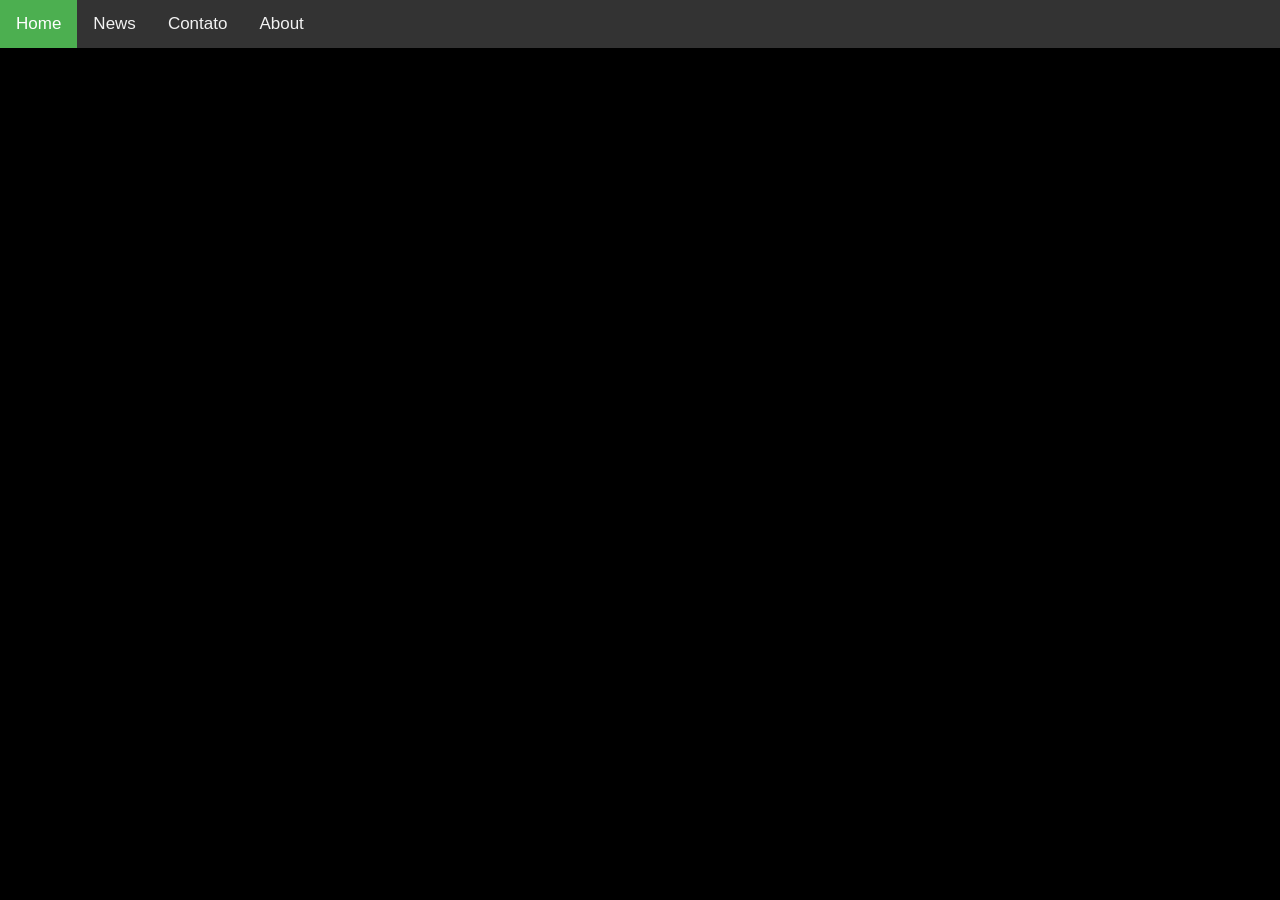
==== index.html @ c4c7b149 "background index" ====
<!DOCTYPE html>
<html>
<head>
<title>Jefferson Costa</title>
<meta charset="utf-8">
<meta name="viewport" content="width=device-width, initial-scale=1">
<style>
body {
  margin: 0;
  font-family: Arial, Helvetica, sans-serif;
}

.topnav {
  overflow: hidden;
  background-color: #333;
}

.topnav a {
  float: left;
  color: #f2f2f2;
  text-align: center;
  padding: 14px 16px;
  text-decoration: none;
  font-size: 17px;
}

.topnav a:hover {
  background-color: #ddd;
  color: black;
}

.topnav a.active {
  background-color: #4CAF50;
  color: white;
}
</style>
</head>

<body style="background-color:black;">

<div class="topnav">
    <a class="active" href="/jeffersoncosta/index.html">Home</a>
    <a href="#news">News</a>
    <a href="/jeffersoncosta/contatos.html">Contato</a>
    <a href="#about">About</a>
</div>

<div style="padding-left:16px">
  <h2>Hi there! How are you doing?</h2>
  <p>My name is Jefferson and I'm computer engineering undergrad at UFPE</p>
</div>

</body>
</html>
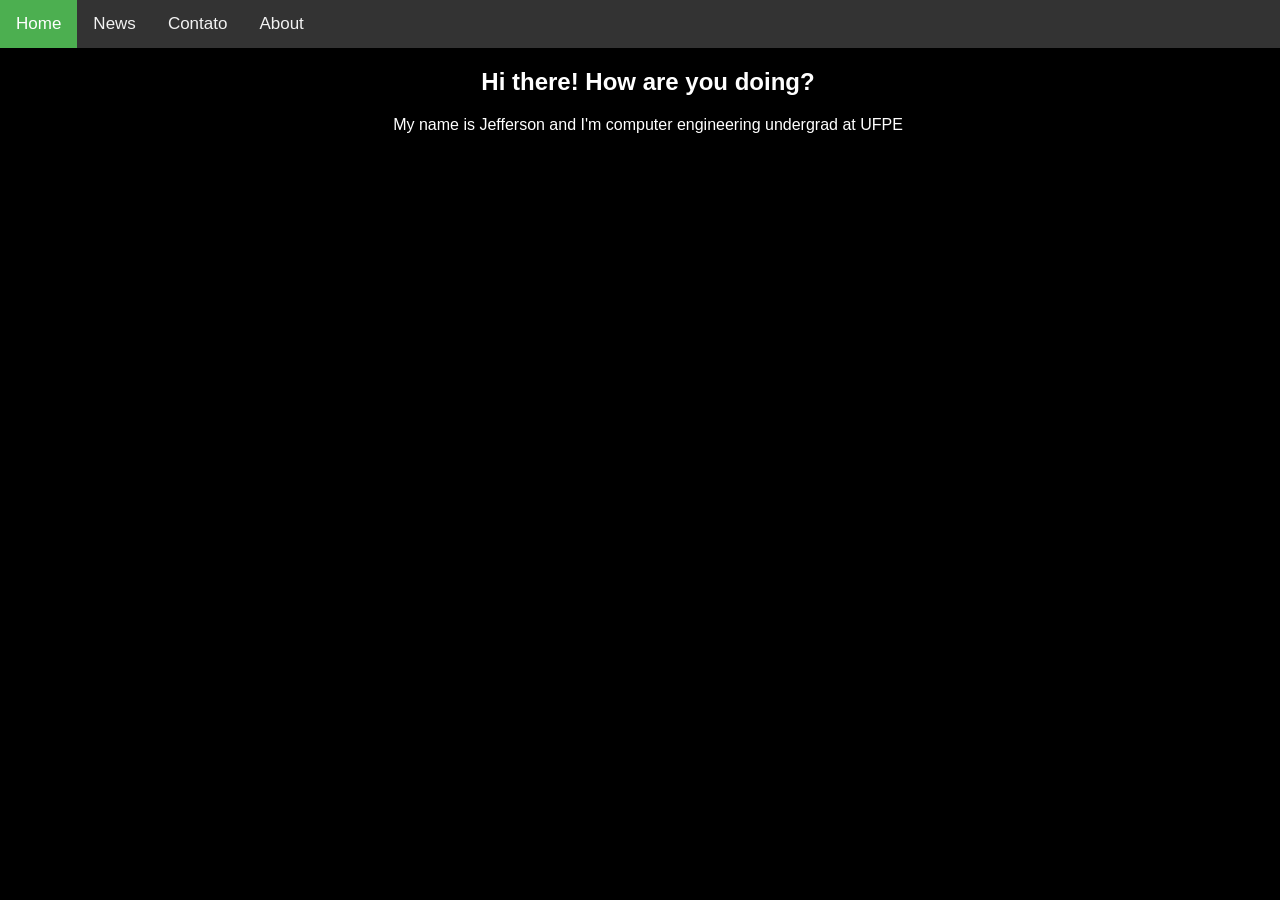
==== commit 522b9252: "text color" ====
--- a/index.html
+++ b/index.html
@@ -46,8 +46,10 @@
 </div>
 
 <div style="padding-left:16px">
-  <h2>Hi there! How are you doing?</h2>
-  <p>My name is Jefferson and I'm computer engineering undergrad at UFPE</p>
+    <center>
+        <h2 style="color:white;">Hi there! How are you doing?</h2>
+        <p style="color:white;">My name is Jefferson and I'm computer engineering undergrad at UFPE</p>
+    </center>  
 </div>
 
 </body>
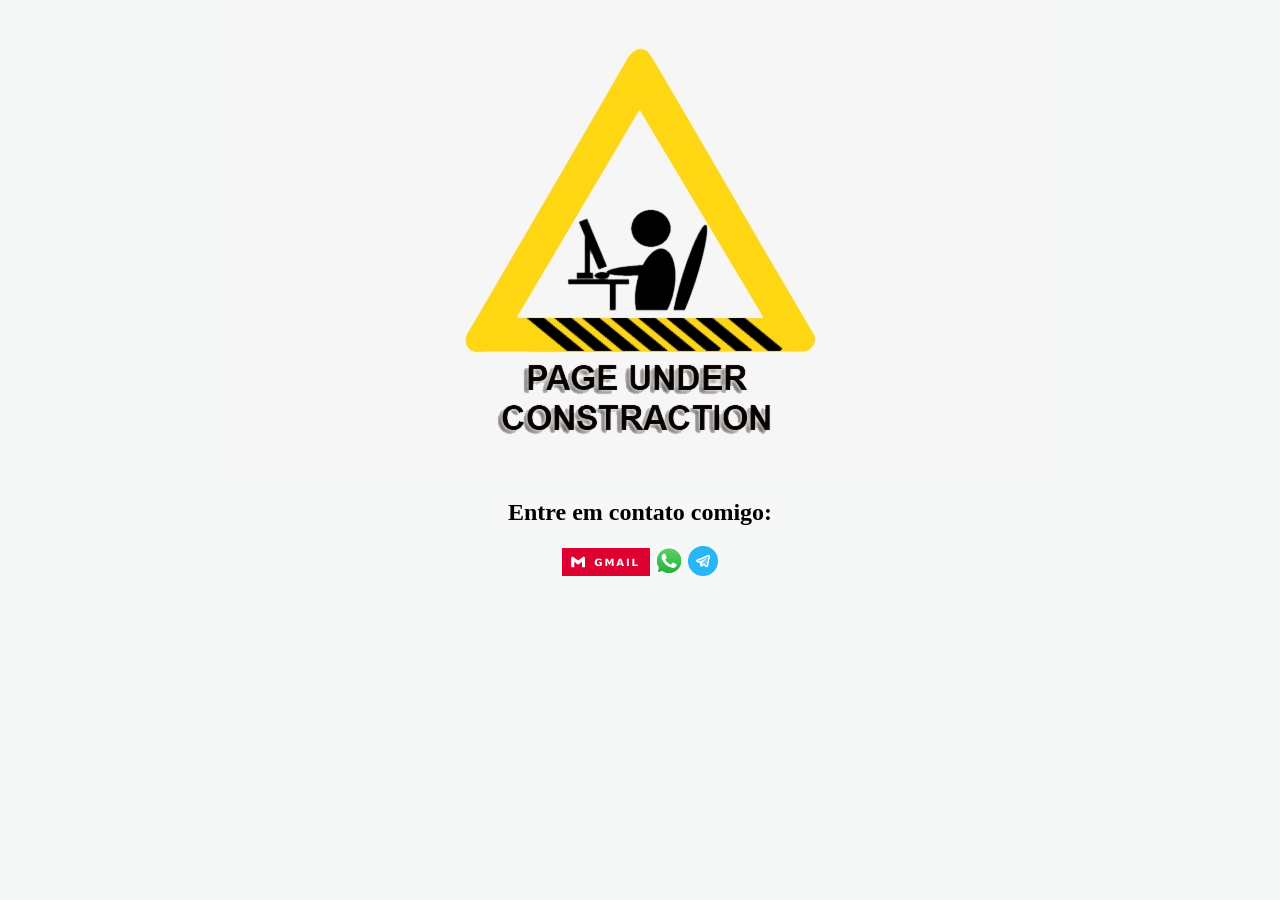
==== commit bf4d8a1e: "First version of website" ====
--- a/index.html
+++ b/index.html
@@ -1,56 +1,23 @@
-<!DOCTYPE html>
-<html>
-<head>
-<title>Jefferson Costa</title>
-<meta charset="utf-8">
-<meta name="viewport" content="width=device-width, initial-scale=1">
-<style>
-body {
-  margin: 0;
-  font-family: Arial, Helvetica, sans-serif;
-}
-
-.topnav {
-  overflow: hidden;
-  background-color: #333;
-}
-
-.topnav a {
-  float: left;
-  color: #f2f2f2;
-  text-align: center;
-  padding: 14px 16px;
-  text-decoration: none;
-  font-size: 17px;
-}
-
-.topnav a:hover {
-  background-color: #ddd;
-  color: black;
-}
-
-.topnav a.active {
-  background-color: #4CAF50;
-  color: white;
-}
-</style>
-</head>
-
-<body style="background-color:black;">
-
-<div class="topnav">
-    <a class="active" href="/jeffersoncosta/index.html">Home</a>
-    <a href="#news">News</a>
-    <a href="/jeffersoncosta/contatos.html">Contato</a>
-    <a href="#about">About</a>
-</div>
-
-<div style="padding-left:16px">
-    <center>
-        <h2 style="color:white;">Hi there! How are you doing?</h2>
-        <p style="color:white;">My name is Jefferson and I'm computer engineering undergrad at UFPE</p>
-    </center>  
-</div>
-
-</body>
-</html>
+<!DOCTYPE html>
+<html lang="pt-br">
+<head>
+    <meta charset="UTF-8">
+    <meta http-equiv="X-UA-Compatible" content="IE=edge">
+    <meta name="viewport" content="width=device-width, initial-scale=1.0">
+    <title>Jefferson Costa</title>
+    <link rel="stylesheet" href="css/style.css">
+</head>
+<body>
+    <header></header>
+    <main>
+        <center>
+            <img src="pics/home.jpg" alt="Under construction">
+            <h2>Entre em contato comigo:</h2>
+            <a href="mailto:jefficostau@gmail.com?" target="_blank"><img src="pics/gmail.svg" alt ="e-mail me"></a>
+            <a href="https://wa.me/5581987981044" target="_blank"><img src="pics/wpp.png" alt="whatsapp me" width="30" height="30"></a>
+            <a href="https://t.me/jcl_c" target="_blank"><img src="pics/telegram.png" alt="telegram me" width="30" height="30"></a>
+        </center>
+    </main>
+    <footer></footer>
+</body>
+</html>
--- a/css/style.css
+++ b/css/style.css
@@ -0,0 +1,4 @@
+body{
+  background-color: #f6f7f7;
+  color: #000000;
+}
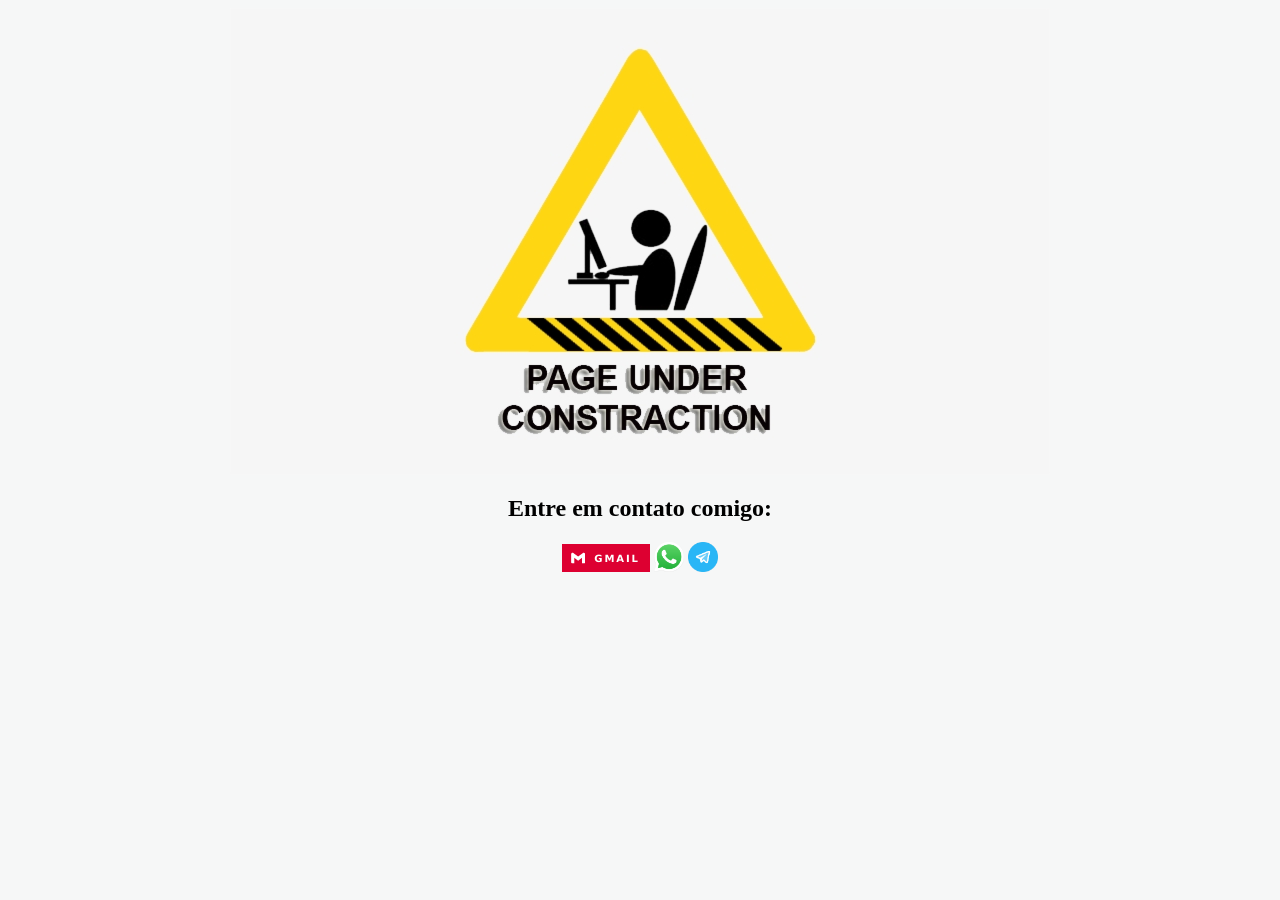
==== commit dbb1fd5a: "Trying to fix bug" ====
--- a/index.html
+++ b/index.html
@@ -10,12 +10,12 @@
 <body>
     <header></header>
     <main>
+        <img src="pics/home.jpg" alt="Under construction" class="center">
         <center>
-            <img src="pics/home.jpg" alt="Under construction">
-            <h2>Entre em contato comigo:</h2>
-            <a href="mailto:jefficostau@gmail.com?" target="_blank"><img src="pics/gmail.svg" alt ="e-mail me"></a>
-            <a href="https://wa.me/5581987981044" target="_blank"><img src="pics/wpp.png" alt="whatsapp me" width="30" height="30"></a>
-            <a href="https://t.me/jcl_c" target="_blank"><img src="pics/telegram.png" alt="telegram me" width="30" height="30"></a>
+        <h2>Entre em contato comigo:</h2>
+        <a href="mailto:jefficostau@gmail.com?" target="_blank"><img src="pics/gmail.svg" alt ="e-mail me"></a>
+        <a href="https://wa.me/5581987981044" target="_blank"><img src="pics/wpp.png" alt="whatsapp me" width="30" height="30"></a>
+        <a href="https://t.me/jcl_c" target="_blank"><img src="pics/telegram.png" alt="telegram me" width="30" height="30"></a>
         </center>
     </main>
     <footer></footer>
--- a/css/style.css
+++ b/css/style.css
@@ -1,4 +1,10 @@
 body{
   background-color: #f6f7f7;
   color: #000000;
-}+}
+
+.center {
+  display: block;
+  margin-left: auto;
+  margin-right: auto;
+}
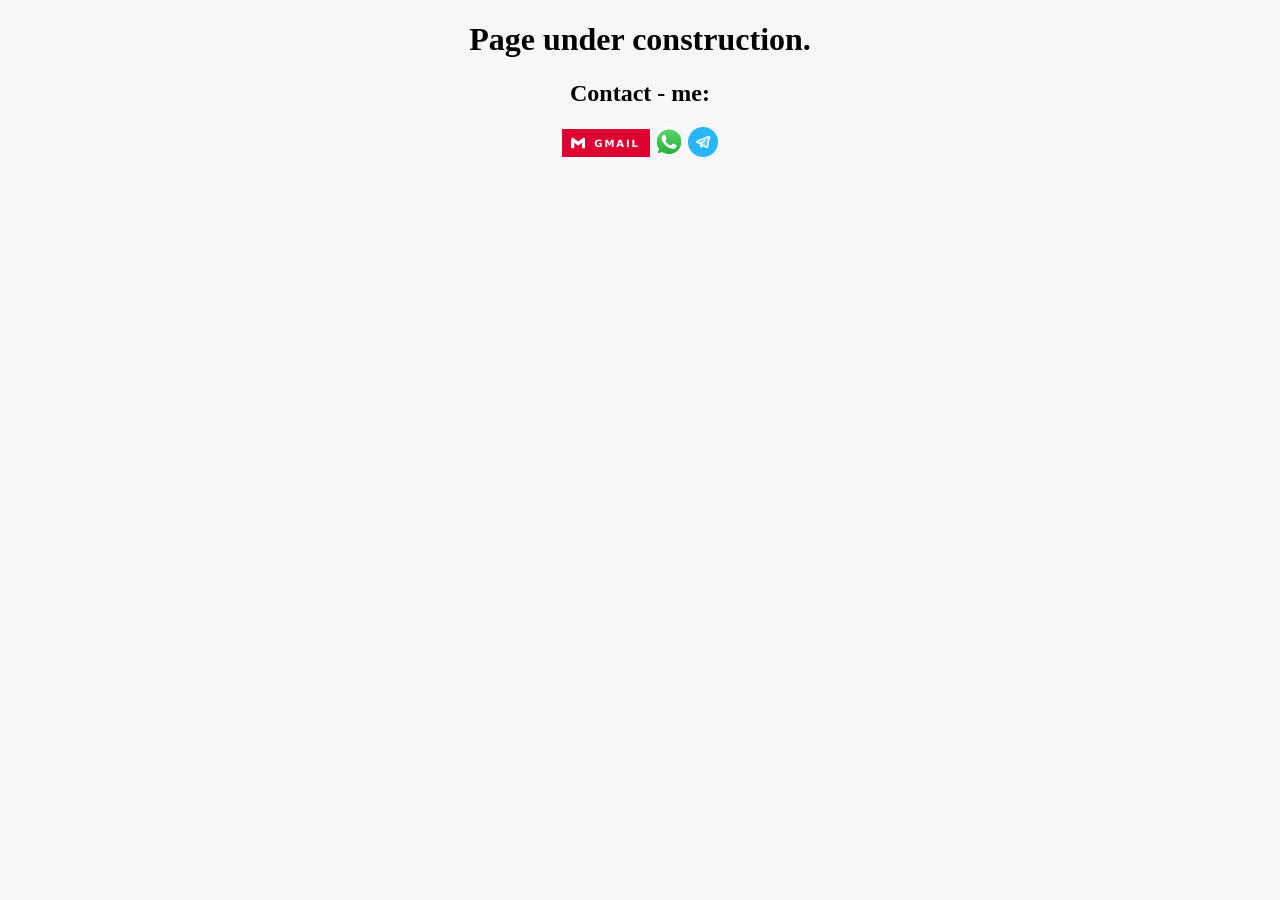
==== commit d8452d8d: "Trying to fix big of responsivenes" ====
--- a/index.html
+++ b/index.html
@@ -10,9 +10,9 @@
 <body>
     <header></header>
     <main>
-        <img src="pics/home.jpg" alt="Under construction" class="center">
         <center>
-        <h2>Entre em contato comigo:</h2>
+        <h1>Page under construction. </h1>
+        <h2>Contact - me:</h2>
         <a href="mailto:jefficostau@gmail.com?" target="_blank"><img src="pics/gmail.svg" alt ="e-mail me"></a>
         <a href="https://wa.me/5581987981044" target="_blank"><img src="pics/wpp.png" alt="whatsapp me" width="30" height="30"></a>
         <a href="https://t.me/jcl_c" target="_blank"><img src="pics/telegram.png" alt="telegram me" width="30" height="30"></a>
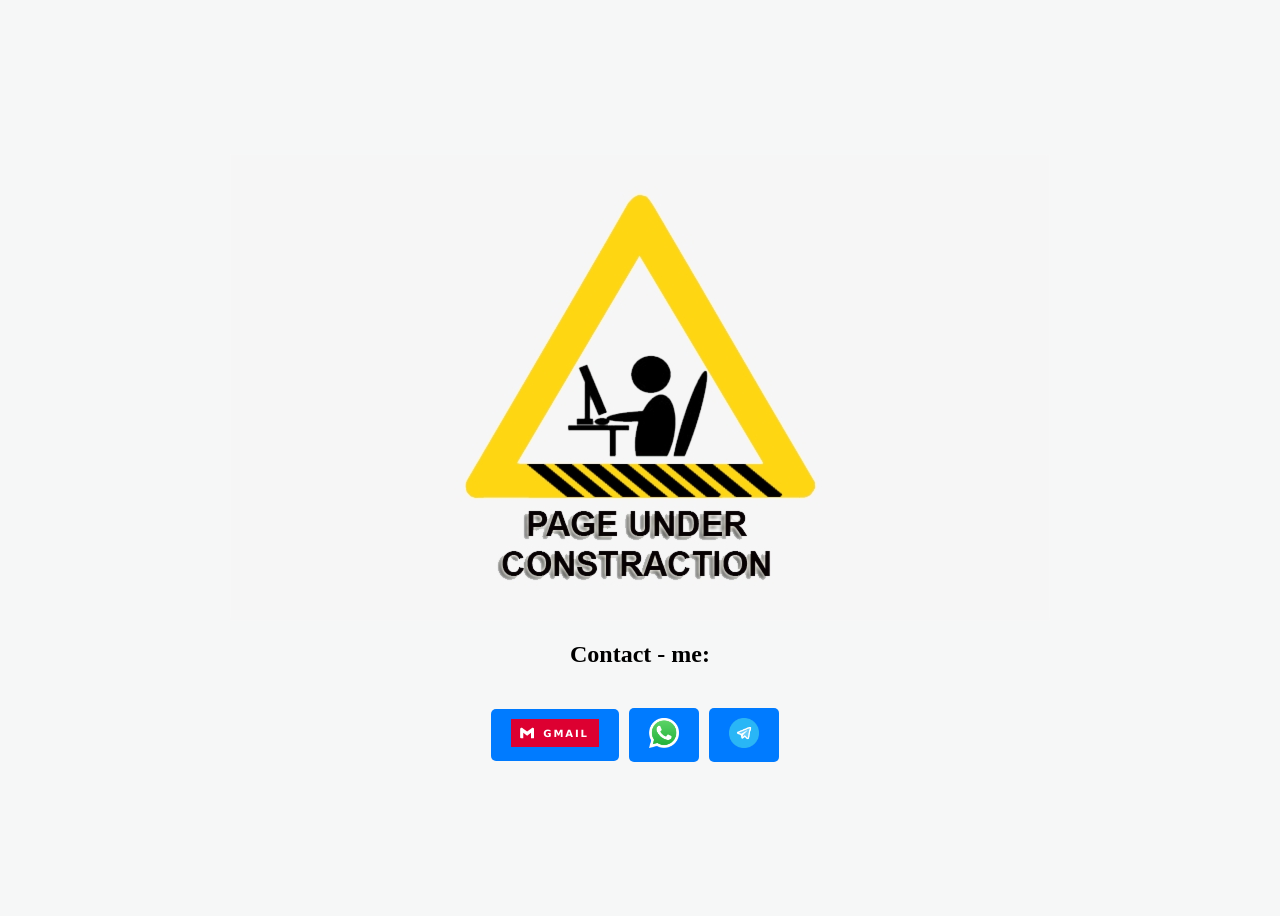
==== commit a4b3c25f: "Trying to fix big of responsivenes" ====
--- a/index.html
+++ b/index.html
@@ -10,13 +10,14 @@
 <body>
     <header></header>
     <main>
-        <center>
-        <h1>Page under construction. </h1>
-        <h2>Contact - me:</h2>
-        <a href="mailto:jefficostau@gmail.com?" target="_blank"><img src="pics/gmail.svg" alt ="e-mail me"></a>
-        <a href="https://wa.me/5581987981044" target="_blank"><img src="pics/wpp.png" alt="whatsapp me" width="30" height="30"></a>
-        <a href="https://t.me/jcl_c" target="_blank"><img src="pics/telegram.png" alt="telegram me" width="30" height="30"></a>
-        </center>
+        <div class="container">
+            <img src="pics/home.jpg" alt="Example Image" class="image">            <h2>Contact - me:</h2>
+            <div class="buttons">
+                <a href="mailto:jefficostau@gmail.com?" target="_blank" class="button"><img src="pics/gmail.svg" alt ="e-mail me"></a>
+                <a href="https://wa.me/5581987981044" target="_blank" class="button"><img src="pics/wpp.png" alt="whatsapp me" width="30" height="30"></a>
+                <a href="https://t.me/jcl_c" target="_blank" class="button"><img src="pics/telegram.png" alt="telegram me" width="30" height="30"></a>
+            </div>
+        </div>
     </main>
     <footer></footer>
 </body>
--- a/css/style.css
+++ b/css/style.css
@@ -3,8 +3,53 @@
   color: #000000;
 }
 
-.center {
-  display: block;
-  margin-left: auto;
-  margin-right: auto;
+.container {
+  display: flex;
+  flex-direction: column;
+  align-items: center;
+  justify-content: center;
+  height: 100vh;
 }
+
+.image {
+  max-width: 100%;
+  height: auto;
+}
+
+.buttons {
+  display: flex;
+  flex-direction: row;
+  align-items: center;
+  justify-content: center;
+  margin-top: 20px;
+}
+
+.button {
+  padding: 10px 20px;
+  border-radius: 5px;
+  background-color: #007bff;
+  color: #fff;
+  text-decoration: none;
+  margin-right: 10px;
+  text-align: center;
+}
+
+.text {
+  text-align: center;
+  margin-top: 20px;
+  font-size: 18px;
+  line-height: 1.5;
+}
+
+@media only screen and (max-width: 600px) {
+  .container {
+    padding: 20px;
+  }
+  .buttons {
+    flex-direction: column;
+  }
+  .button {
+    margin-right: 0;
+    margin-bottom: 10px;
+  }
+}
